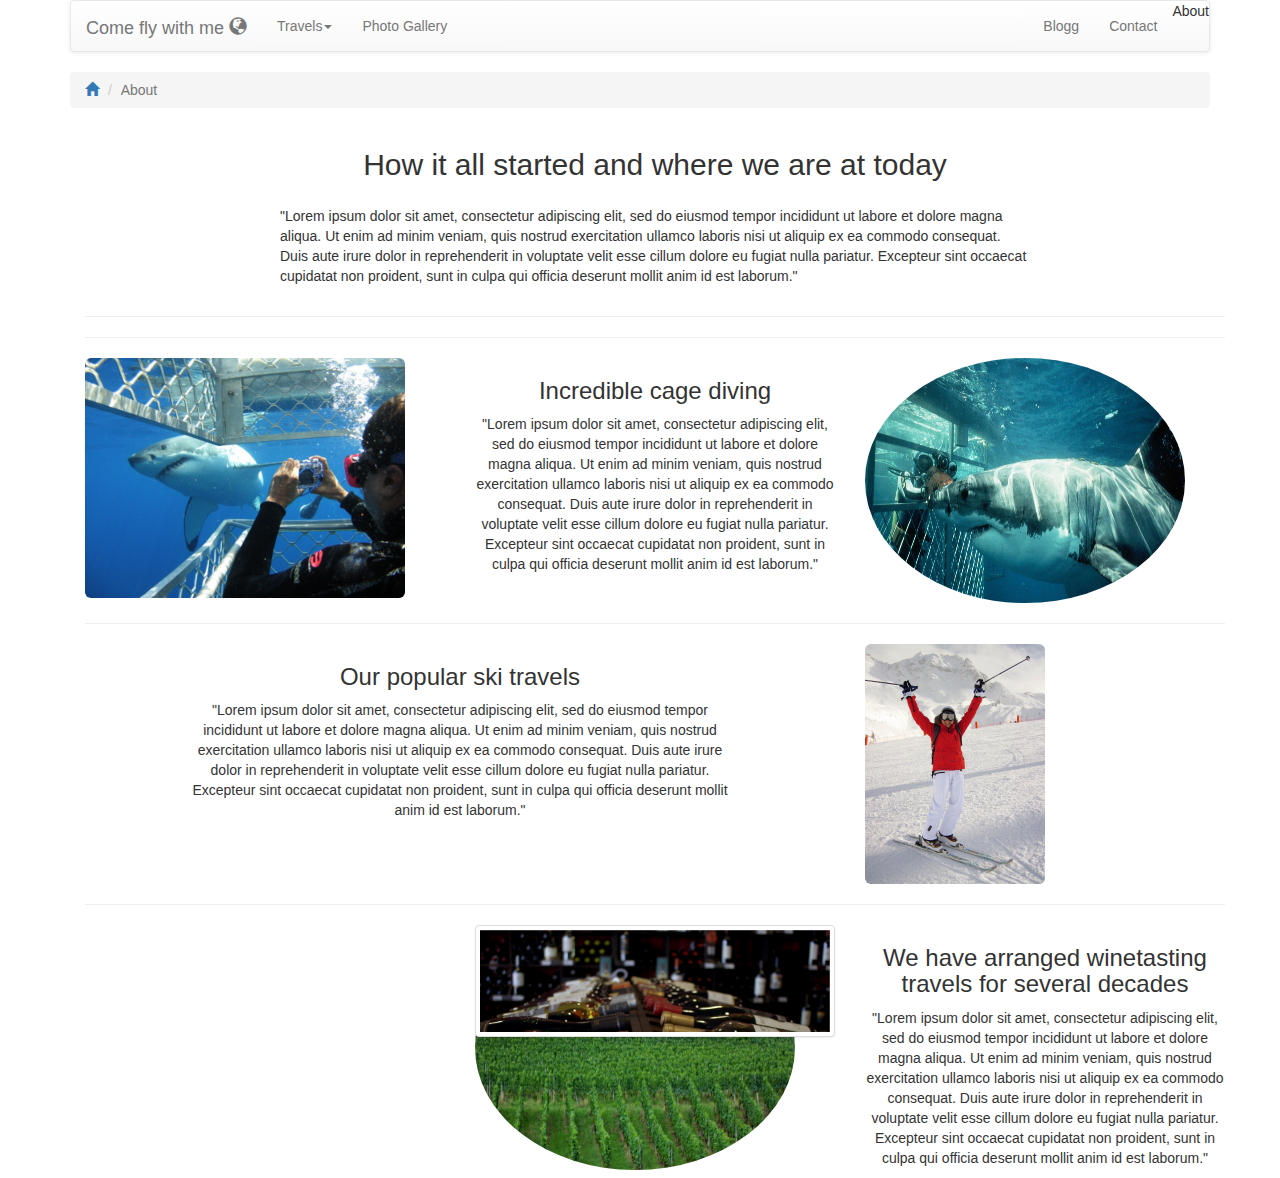
==== travelshop/about.html @ 65b28936 "added text and images" ====
<!DOCTYPE html>
<html lang="en">
<head>
    <meta charset="UTF-8">
    <meta name="Author" content="Vedran,Veronika,Hampus">
    <meta name="Description" content="">
    <meta name="Keywords" content="">
    <link href="css/bootstrap.min.css" rel="stylesheet">
    <link href="css/bootstrap-theme.min.css" rel="stylesheet">
    <link href="about.css" rel="stylesheet">
    <script src="js/jquery-3.2.1.min.js"></script>
    <script src="js/bootstrap.min.js"></script>
    <meta name="viewport" content="width=device-width, initial-scale=1.0">
    <title>About</title>
</head>
<body>

<div class="container">
    <nav class="navbar navbar-default">

        <div class="navbar-header">
            <button type="button" class="navbar-toggle collapsed"
                    data-toggle="collapse"
                    data-target="#navbar-collapse-container"
                    aria-expanded="false">
                <span class="sr-only">Toggle navigation</span>
                <span class="icon-bar"></span>
                <span class="icon-bar"></span>
                <span class="icon-bar"></span>
                <span class="icon-bar"></span>
            </button>

            <a href="index.html"><div class="navbar-brand">Come fly with me <span class="glyphicon glyphicon-globe"></span></div></a>
        </div>

        <div class="collapse navbar-collapse" id="navbar-collapse-container">
            <ul class="nav navbar-nav">

                <li class="dropdown">
                    <a href="#" data-toggle="dropdown">Travels<span class="caret"></span></a>
                    <ul class="dropdown-menu active">
                        <li><a href="alltravels.html">All travels</a></li>
                        <li class="divider"></li>
                        <li class="dropdown-header">Winetasting</li>
                        <li><a href=".html">Italy</a></li>
                        <li><a href=".html">South-Africa</a></li>
                        <li class="divider"></li>
                        <li class="dropdown-header">Adventure</li>
                        <li><a href=".html">Safari in Kenya</a></li>
                        <li><a href=".html">White Shark Cage Diving</a></li>
                        <li class="divider"></li>
                        <li class="dropdown-header">Ski-holiday</li>
                        <li><a href=".html">Aspen</a></li>
                        <li><a href=".html">Chamonix</a></li>
                        <li class="divider"></li>
                        <li class="dropdown-header">Sunshine holiday</li>
                        <li><a href=".html">West Indies</a></li>
                        <li><a href=".html">Maldives</a></li>
                    </ul>
                </li>
                <li><a href="photogallery.html">Photo Gallery</a></li>
            </ul>

            <ul class="nav navbar-nav navbar-right">
                <li><a href="blogg.html">Blogg</a></li>
                <li><a href="contact.html">Contact</a></li>
                <li class="active">About</li>
            </ul>
        </div>
    </nav>

    <ol class="breadcrumb">
        <li><a href="index.html"><span class="glyphicon glyphicon-home"></span></a></li>
        <li class="active">About</li>
    </ol>

    <div class="container">
        <h2 class="text-center">How it all started and where we are at today</h2>
        <div class="row">
            <div class="col-xs-12 col-md-8 col-md-offset-2">
                <p>"Lorem ipsum dolor sit amet, consectetur adipiscing elit,
                    sed do eiusmod tempor incididunt ut labore et dolore magna aliqua.
                    Ut enim ad minim veniam, quis nostrud exercitation ullamco laboris
                    nisi ut aliquip ex ea commodo consequat. Duis aute irure dolor in
                    reprehenderit in voluptate velit esse cillum dolore eu fugiat nulla
                    pariatur. Excepteur sint occaecat cupidatat non proident, sunt in
                    culpa qui officia deserunt mollit anim id est laborum."</p>
            </div>
        </div>
        <hr>
        <hr>
        <div class="row">
            <div class="col-xs-12 col-md-4">
                <img src="images/photogallery/shark-tourism.jpg" class="img-responsive img-rounded">
            </div>
            <div class="col-xs-12 col-md-4 col-md-push-4">
                <img src="images/photogallery/haj.jpg" class="img-responsive img-circle">
            </div>
            <div class="col-xs-12 col-md-4 col-md-pull-4">
                <div class="text-center">
                    <h3>Incredible cage diving</h3>
                    <p> "Lorem ipsum dolor sit amet, consectetur adipiscing elit,
                        sed do eiusmod tempor incididunt ut labore et dolore magna aliqua.
                        Ut enim ad minim veniam, quis nostrud exercitation ullamco laboris
                        nisi ut aliquip ex ea commodo consequat. Duis aute irure dolor in
                        reprehenderit in voluptate velit esse cillum dolore eu fugiat nulla
                        pariatur. Excepteur sint occaecat cupidatat non proident, sunt in
                        culpa qui officia deserunt mollit anim id est laborum."
                    </p>
                </div>
            </div>
        </div>
        <hr>
        <div class="row">
            <div class="col-xs-12 col-md-4 col-md-push-8">
                <img src="images/photogallery/active-15926_1920.jpg" class="img-responsive img-rounded">
            </div>
            <div class="col-xs-12 col-md-6 col-md-pull-3">
                <div class="text-center">
                    <h3>Our popular ski travels</h3>
                    <p> "Lorem ipsum dolor sit amet, consectetur adipiscing elit,
                        sed do eiusmod tempor incididunt ut labore et dolore magna aliqua.
                        Ut enim ad minim veniam, quis nostrud exercitation ullamco laboris
                        nisi ut aliquip ex ea commodo consequat. Duis aute irure dolor in
                        reprehenderit in voluptate velit esse cillum dolore eu fugiat nulla
                        pariatur. Excepteur sint occaecat cupidatat non proident, sunt in
                        culpa qui officia deserunt mollit anim id est laborum."
                    </p>
                </div>
            </div>
        </div>
        <hr>
        <div class="row">
            <div class=" col xs-12 col-md-4 col-md-push-4">
                <img src="images/photogallery/green-2189727_1920.jpg" class="img-responsive img-circle">
            </div>
            <div class="col-xs-12 col-md-4 col-md-4-pull-4">
                <img src="images/photogallery/wine-2933943_1920.jpg" class="img-responsive img-thumbnail">
            </div>
            <div class="col-xs-12 col-md-4">
                <div class="text-center">
                    <h3>We have arranged winetasting travels for several decades</h3>
                    <p> "Lorem ipsum dolor sit amet, consectetur adipiscing elit,
                        sed do eiusmod tempor incididunt ut labore et dolore magna aliqua.
                        Ut enim ad minim veniam, quis nostrud exercitation ullamco laboris
                        nisi ut aliquip ex ea commodo consequat. Duis aute irure dolor in
                        reprehenderit in voluptate velit esse cillum dolore eu fugiat nulla
                        pariatur. Excepteur sint occaecat cupidatat non proident, sunt in
                        culpa qui officia deserunt mollit anim id est laborum."
                    </p>
                </div>
            </div>
        </div>
    </div>
</div>
</body>
</html>
---- travelshop/about.css ----
.img-circle {
    height: 245px;
    width: 320px;
}

.img-rounded {
    height: 240px;
}

h2 {
    margin-bottom: 25px;
}
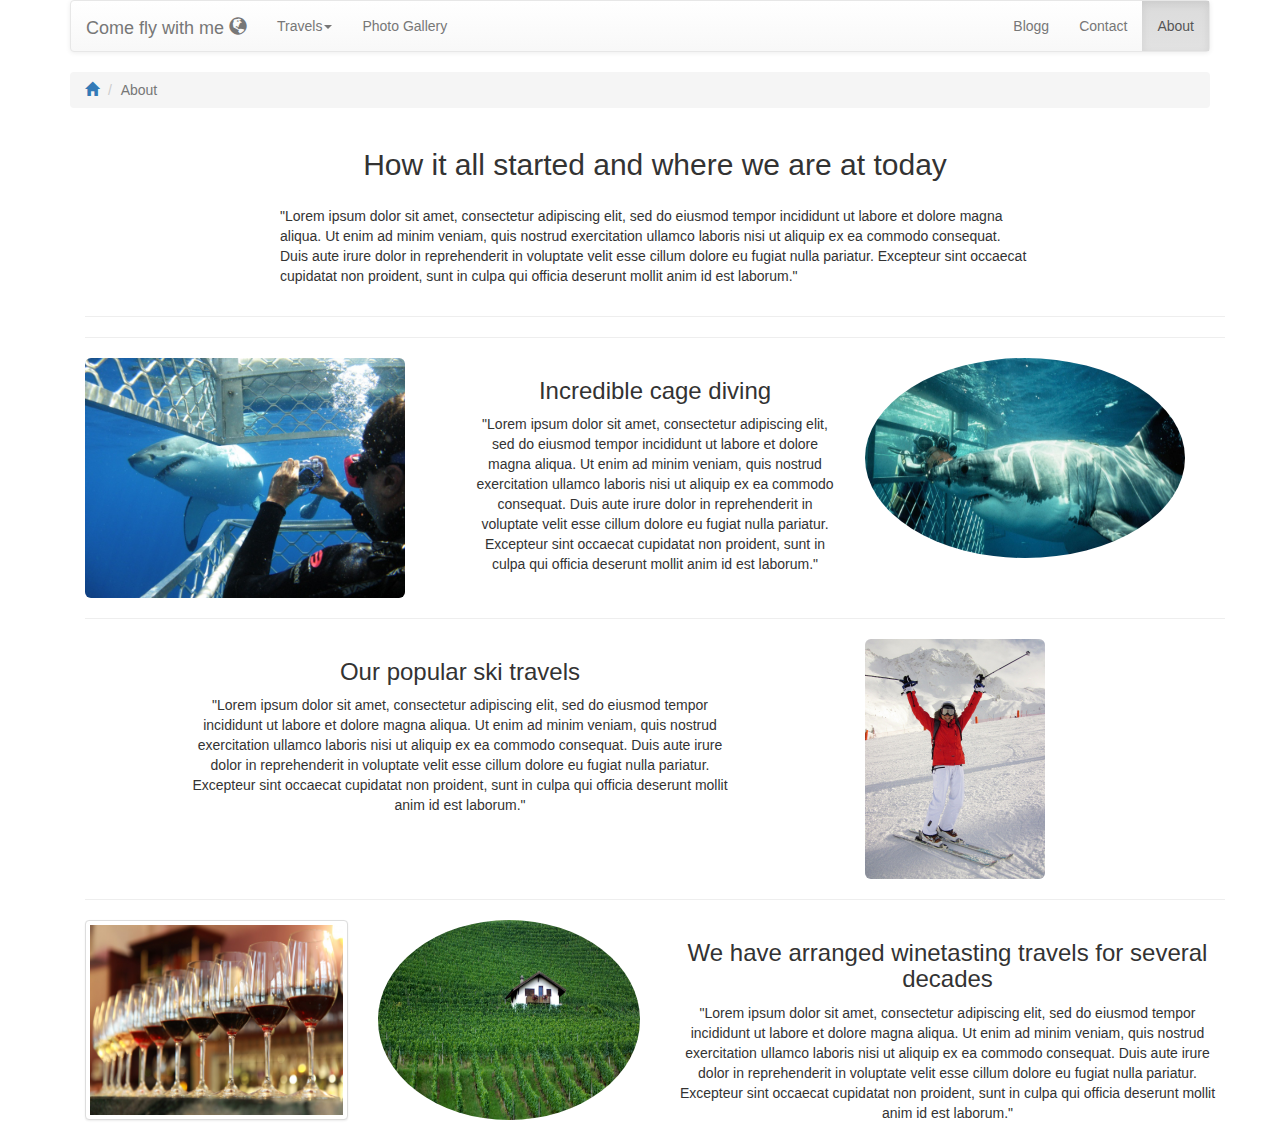
==== commit afe28b9a: "added few changes" ====
--- a/travelshop/about.html
+++ b/travelshop/about.html
@@ -64,7 +64,7 @@
             <ul class="nav navbar-nav navbar-right">
                 <li><a href="blogg.html">Blogg</a></li>
                 <li><a href="contact.html">Contact</a></li>
-                <li class="active">About</li>
+                <li class="active"><a href="about.html">About</a></li>
             </ul>
         </div>
     </nav>
@@ -76,7 +76,7 @@
 
     <div class="container">
         <h2 class="text-center">How it all started and where we are at today</h2>
-        <div class="row">
+        <div class="row hidden-print">
             <div class="col-xs-12 col-md-8 col-md-offset-2">
                 <p>"Lorem ipsum dolor sit amet, consectetur adipiscing elit,
                     sed do eiusmod tempor incididunt ut labore et dolore magna aliqua.
@@ -90,13 +90,13 @@
         <hr>
         <hr>
         <div class="row">
-            <div class="col-xs-12 col-md-4">
+            <div class="col-xs-12 col-sm-4">
                 <img src="images/photogallery/shark-tourism.jpg" class="img-responsive img-rounded">
             </div>
-            <div class="col-xs-12 col-md-4 col-md-push-4">
+            <div class="col-xs-12 col-sm-4 col-sm-push-4">
                 <img src="images/photogallery/haj.jpg" class="img-responsive img-circle">
             </div>
-            <div class="col-xs-12 col-md-4 col-md-pull-4">
+            <div class="col-xs-12 col-sm-4 col-sm-pull-4">
                 <div class="text-center">
                     <h3>Incredible cage diving</h3>
                     <p> "Lorem ipsum dolor sit amet, consectetur adipiscing elit,
@@ -112,10 +112,10 @@
         </div>
         <hr>
         <div class="row">
-            <div class="col-xs-12 col-md-4 col-md-push-8">
+            <div class="col-xs-12 col-sm-4 col-sm-push-8">
                 <img src="images/photogallery/active-15926_1920.jpg" class="img-responsive img-rounded">
             </div>
-            <div class="col-xs-12 col-md-6 col-md-pull-3">
+            <div class="col-xs-12 col-sm-6 col-sm-pull-3">
                 <div class="text-center">
                     <h3>Our popular ski travels</h3>
                     <p> "Lorem ipsum dolor sit amet, consectetur adipiscing elit,
@@ -131,13 +131,13 @@
         </div>
         <hr>
         <div class="row">
-            <div class=" col xs-12 col-md-4 col-md-push-4">
+            <div class="col xs-12 col-sm-3 col-sm-push-3">
                 <img src="images/photogallery/green-2189727_1920.jpg" class="img-responsive img-circle">
             </div>
-            <div class="col-xs-12 col-md-4 col-md-4-pull-4">
-                <img src="images/photogallery/wine-2933943_1920.jpg" class="img-responsive img-thumbnail">
+            <div class="col-xs-12 col-sm-3 col-sm-pull-3">
+                <img src="images/photogallery/wine-tasting.jpeg" class="img-responsive img-thumbnail">
             </div>
-            <div class="col-xs-12 col-md-4">
+            <div class="col-sm-12 col-sm-6">
                 <div class="text-center">
                     <h3>We have arranged winetasting travels for several decades</h3>
                     <p> "Lorem ipsum dolor sit amet, consectetur adipiscing elit,
--- a/travelshop/about.css
+++ b/travelshop/about.css
@@ -1,5 +1,5 @@
 .img-circle {
-    height: 245px;
+    height: 200px;
     width: 320px;
 }
 
@@ -11,4 +11,7 @@
     margin-bottom: 25px;
 }
 
+.img-thumbnail {
+    height: 200px;
+}
 
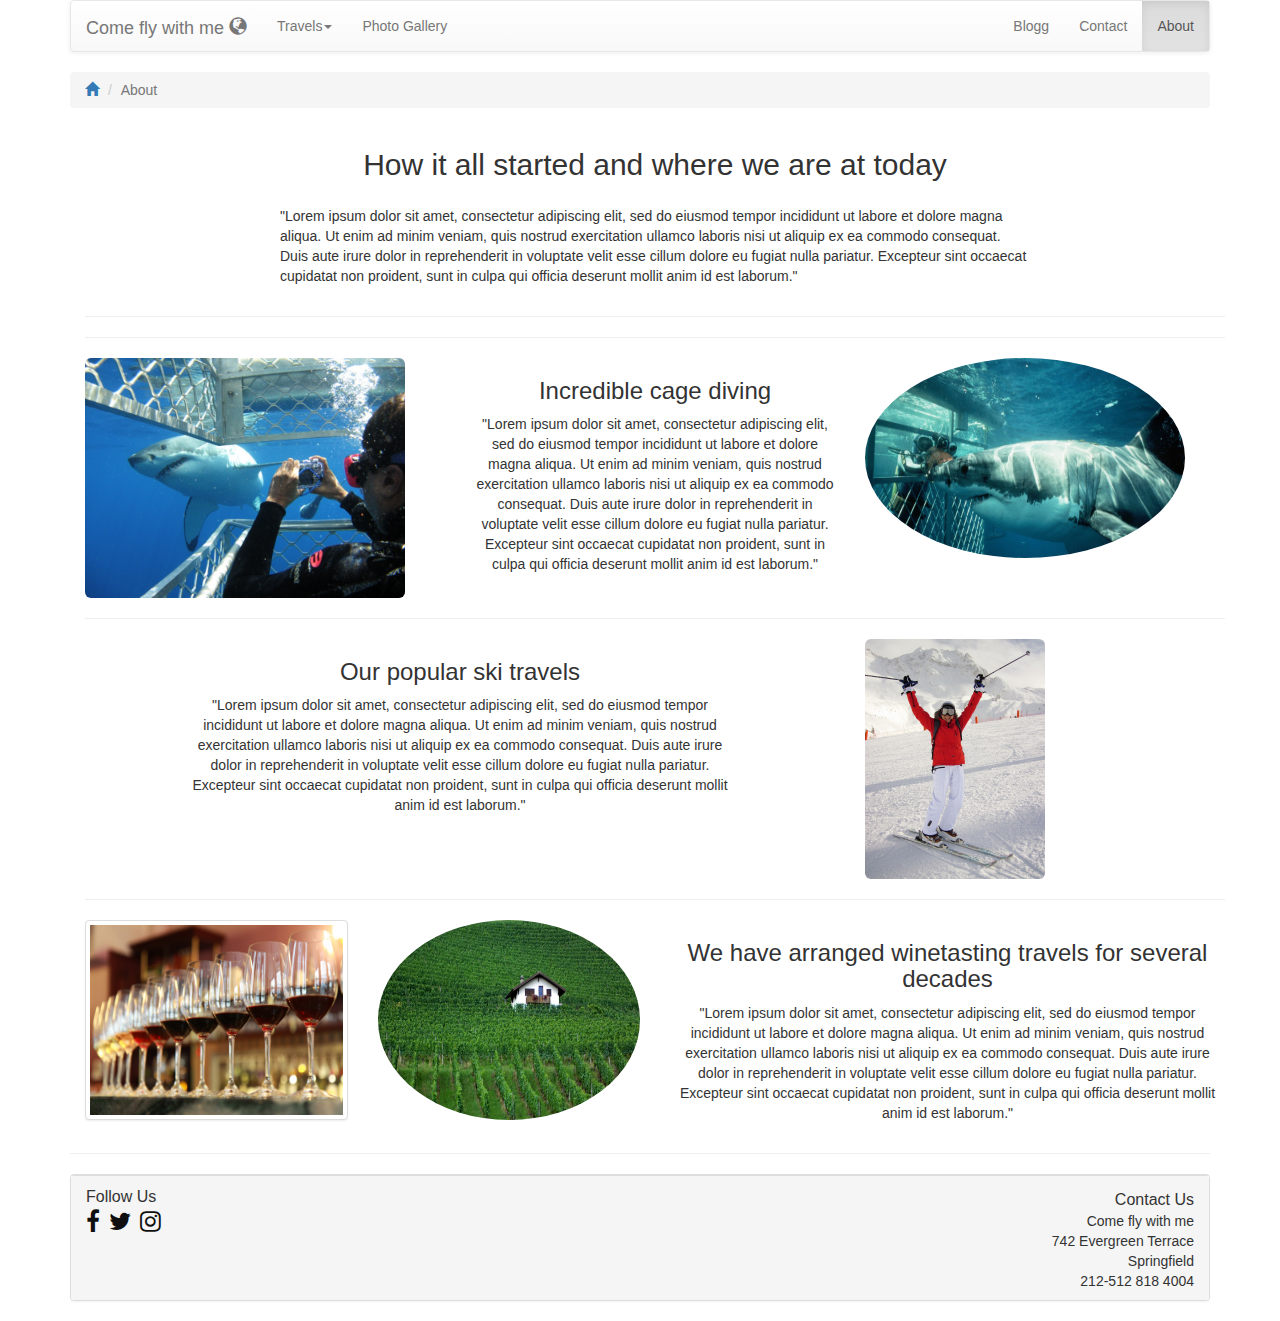
==== commit b690513f: "some small fixes" ====
--- a/travelshop/about.html
+++ b/travelshop/about.html
@@ -8,6 +8,7 @@
     <link href="css/bootstrap.min.css" rel="stylesheet">
     <link href="css/bootstrap-theme.min.css" rel="stylesheet">
     <link href="about.css" rel="stylesheet">
+    <link rel="stylesheet" href="https://cdnjs.cloudflare.com/ajax/libs/font-awesome/4.7.0/css/font-awesome.min.css">
     <script src="js/jquery-3.2.1.min.js"></script>
     <script src="js/bootstrap.min.js"></script>
     <meta name="viewport" content="width=device-width, initial-scale=1.0">
@@ -152,6 +153,35 @@
             </div>
         </div>
     </div>
+    <hr>
 </div>
+
+
+
+<footer>
+    <div class="container">
+        <div class="row">
+            <div class="col-xs-12">
+                <div class="panel panel-default">
+                    <div class="panel-footer">
+                        <div class="panel-title">Follow Us</div>
+                        <a href="#" class="fa fa-facebook"></a>
+                        <a href="#" class="fa fa-twitter"></a>
+                        <a href="#" class="fa fa-instagram"></a>
+                        <div id="contact-us"><div class="panel-title text-right">Contact Us</div>
+                            <ul class="text-right">
+                                <li>Come fly with me</li>
+                                <li>742 Evergreen Terrace</li>
+                                <li>Springfield</li>
+                                <li>212-512 818 4004</li>
+                            </ul></div>
+                    </div>
+                </div>
+
+            </div>
+        </div>
+    </div>
+</footer>
+
 </body>
 </html>--- a/travelshop/about.css
+++ b/travelshop/about.css
@@ -15,3 +15,27 @@
     height: 200px;
 }
 
+a.fa{
+    text-decoration: none;
+    color: #0f0f0f;
+}
+div.panel-footer{
+    height: 125px;
+
+}
+ul{
+    list-style-type: none;
+}
+#contact-us{
+    margin-top: -46px;
+
+}
+a.fa{
+    font-size:x-large;
+}
+a.fa.fa-twitter{
+    margin-left: 5px;
+}
+a.fa.fa-instagram{
+    margin-left: 5px;
+}
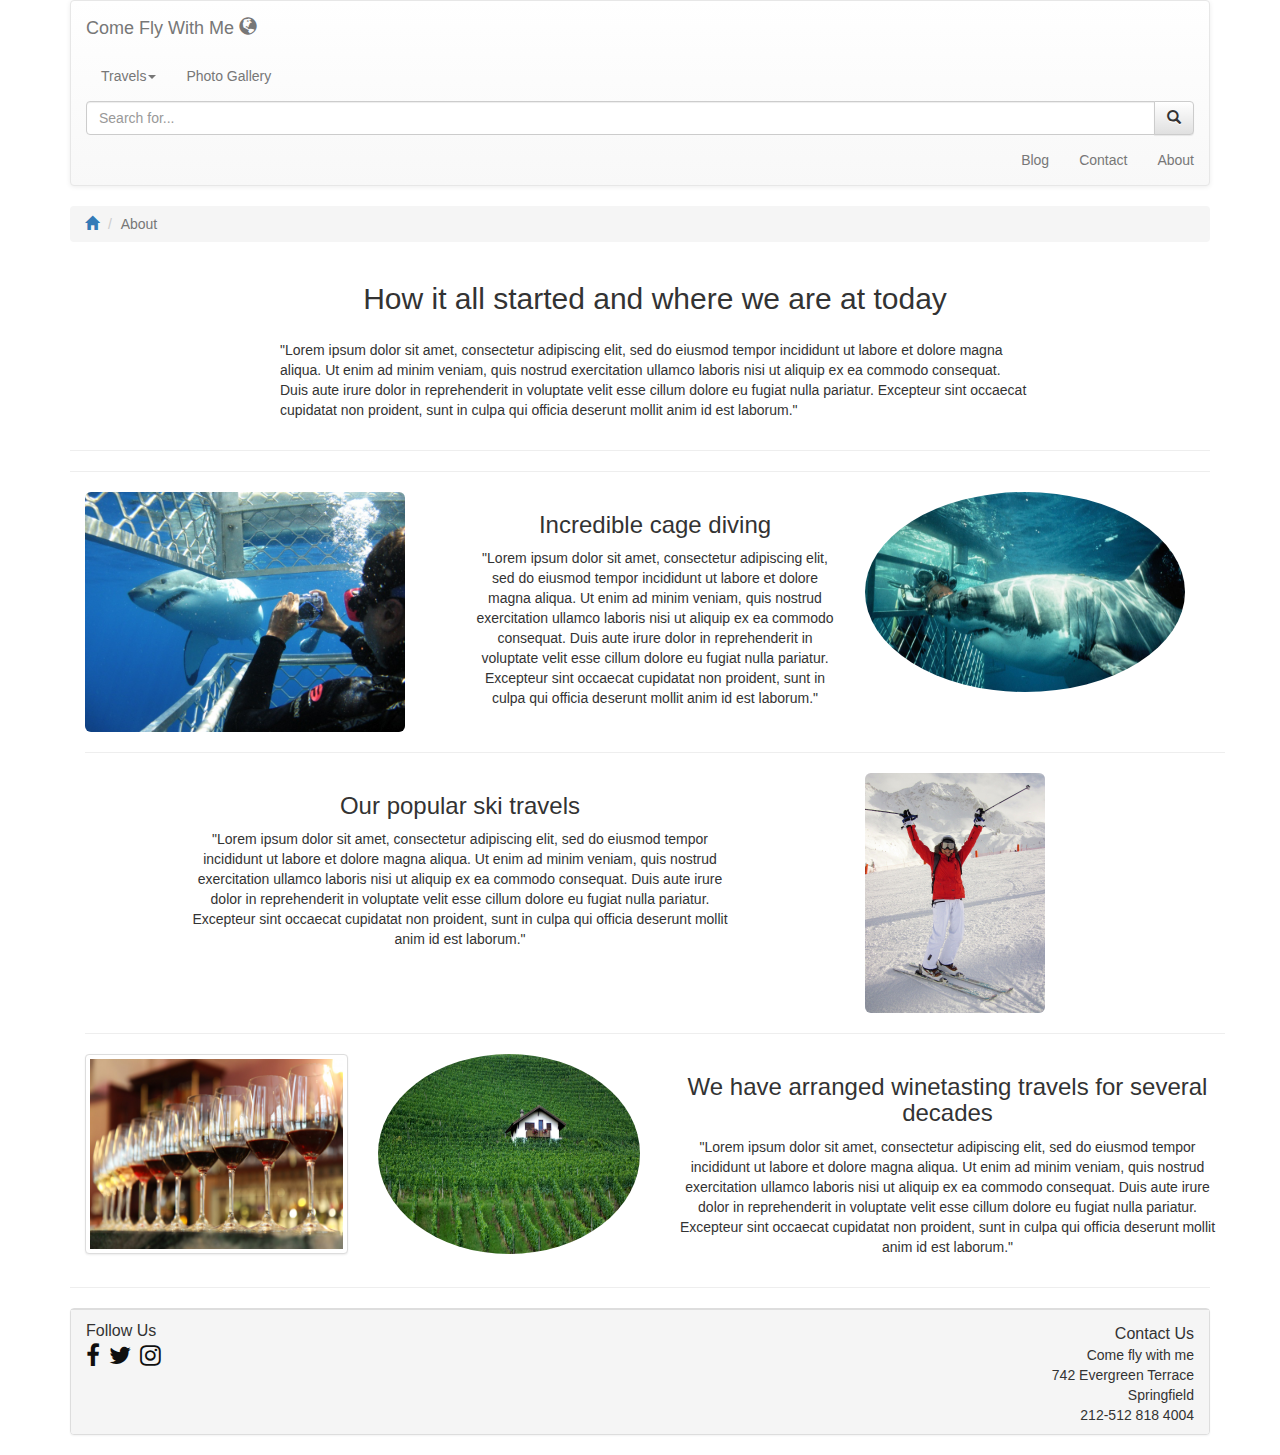
==== commit 2f559f32: "redigerat" ====
--- a/travelshop/about.html
+++ b/travelshop/about.html
@@ -3,8 +3,9 @@
 <head>
     <meta charset="UTF-8">
     <meta name="Author" content="Vedran,Veronika,Hampus">
-    <meta name="Description" content="">
-    <meta name="Keywords" content="">
+    <meta name="Description" content="About the company Come fly with me, how it all started and what we can offer.">
+    <meta name="Keywords" content="Come fly with me, travel services, winetasting, cagediving, ski travels, sun, Italy,
+    great white, adventure travels">
     <link href="css/bootstrap.min.css" rel="stylesheet">
     <link href="css/bootstrap-theme.min.css" rel="stylesheet">
     <link href="about.css" rel="stylesheet">
@@ -31,42 +32,60 @@
                 <span class="icon-bar"></span>
             </button>
 
-            <a href="index.html"><div class="navbar-brand">Come fly with me <span class="glyphicon glyphicon-globe"></span></div></a>
+            <a href="index.html"><div class="navbar-brand">Come Fly With Me <span class="glyphicon glyphicon-globe"></span></div></a>
         </div>
 
         <div class="collapse navbar-collapse" id="navbar-collapse-container">
             <ul class="nav navbar-nav">
-
                 <li class="dropdown">
                     <a href="#" data-toggle="dropdown">Travels<span class="caret"></span></a>
                     <ul class="dropdown-menu active">
                         <li><a href="alltravels.html">All travels</a></li>
                         <li class="divider"></li>
                         <li class="dropdown-header">Winetasting</li>
-                        <li><a href=".html">Italy</a></li>
-                        <li><a href=".html">South-Africa</a></li>
+                        <li><a href="Italy.html">Italy</a></li>
+                        <li><a href="South-Africa.html">South-Africa</a></li>
                         <li class="divider"></li>
                         <li class="dropdown-header">Adventure</li>
-                        <li><a href=".html">Safari in Kenya</a></li>
-                        <li><a href=".html">White Shark Cage Diving</a></li>
+                        <li><a href="SafariinKenya.html">Safari in Kenya</a></li>
+                        <li><a href="WhiteSharkCageDiving.html">White Shark Cage Diving</a></li>
                         <li class="divider"></li>
                         <li class="dropdown-header">Ski-holiday</li>
-                        <li><a href=".html">Aspen</a></li>
-                        <li><a href=".html">Chamonix</a></li>
+                        <li><a href="Aspen.html">Aspen</a></li>
+                        <li><a href="Chamonix.html">Chamonix</a></li>
                         <li class="divider"></li>
                         <li class="dropdown-header">Sunshine holiday</li>
-                        <li><a href=".html">West Indies</a></li>
-                        <li><a href=".html">Maldives</a></li>
+                        <li><a href="Westindies.html">West Indies</a></li>
+                        <li><a href="Maldives.html">Maldives</a></li>
                     </ul>
                 </li>
                 <li><a href="photogallery.html">Photo Gallery</a></li>
+                <li><div class="input-group hidden-xs hidden-sm visible-md-lg" id="search-for">
+                    <input type="text" class="form-control" placeholder="Search for...">
+                    <span class="input-group-btn">
+                    <button class="btn btn-default" type="button">
+                        <span class="glyphicon glyphicon-search"></span>
+                    </button>
+                </span>
+                </div></li>
+
+                <li class=" visible-xs"><div class="input-group" id="search-fore">
+                    <input type="text" class="form-control" placeholder="Search for...">
+                    <span class="input-group-btn">
+                    <button class="btn btn-default" type="button">
+                        <span class="glyphicon glyphicon-search"></span>
+                    </button>
+                </span>
+                </div></li>
+
             </ul>
 
             <ul class="nav navbar-nav navbar-right">
-                <li><a href="blogg.html">Blogg</a></li>
+                <li><a href="blogg.html">Blog</a></li>
                 <li><a href="contact.html">Contact</a></li>
-                <li class="active"><a href="about.html">About</a></li>
+                <li><a href="about.html">About</a></li>
             </ul>
+
         </div>
     </nav>
 
@@ -78,7 +97,7 @@
     <div class="container">
         <h2 class="text-center">How it all started and where we are at today</h2>
         <div class="row hidden-print">
-            <div class="col-xs-12 col-md-8 col-md-offset-2">
+            <div class="col-md-8 col-md-offset-2">
                 <p>"Lorem ipsum dolor sit amet, consectetur adipiscing elit,
                     sed do eiusmod tempor incididunt ut labore et dolore magna aliqua.
                     Ut enim ad minim veniam, quis nostrud exercitation ullamco laboris
@@ -88,16 +107,18 @@
                     culpa qui officia deserunt mollit anim id est laborum."</p>
             </div>
         </div>
-        <hr>
-        <hr>
-        <div class="row">
-            <div class="col-xs-12 col-sm-4">
+    </div>
+        <hr>
+        <hr>
+    <div class="container">
+        <div class="row">
+            <div class="col-xs-12 col-md-4">
                 <img src="images/photogallery/shark-tourism.jpg" class="img-responsive img-rounded">
             </div>
-            <div class="col-xs-12 col-sm-4 col-sm-push-4">
+            <div class="col-xs-12 col-md-4 col-md-push-4">
                 <img src="images/photogallery/haj.jpg" class="img-responsive img-circle">
             </div>
-            <div class="col-xs-12 col-sm-4 col-sm-pull-4">
+            <div class="col-xs-12 col-md-4 col-md-pull-4">
                 <div class="text-center">
                     <h3>Incredible cage diving</h3>
                     <p> "Lorem ipsum dolor sit amet, consectetur adipiscing elit,
@@ -113,10 +134,10 @@
         </div>
         <hr>
         <div class="row">
-            <div class="col-xs-12 col-sm-4 col-sm-push-8">
+            <div class="col-xs-12 col-md-4 col-md-push-8">
                 <img src="images/photogallery/active-15926_1920.jpg" class="img-responsive img-rounded">
             </div>
-            <div class="col-xs-12 col-sm-6 col-sm-pull-3">
+            <div class="col-xs-12 col-md-6 col-md-pull-3">
                 <div class="text-center">
                     <h3>Our popular ski travels</h3>
                     <p> "Lorem ipsum dolor sit amet, consectetur adipiscing elit,
@@ -132,13 +153,13 @@
         </div>
         <hr>
         <div class="row">
-            <div class="col xs-12 col-sm-3 col-sm-push-3">
+            <div class="col xs-12 col-md-3 col-md-push-3">
                 <img src="images/photogallery/green-2189727_1920.jpg" class="img-responsive img-circle">
             </div>
-            <div class="col-xs-12 col-sm-3 col-sm-pull-3">
+            <div class="col-xs-12 col-md-3 col-md-pull-3">
                 <img src="images/photogallery/wine-tasting.jpeg" class="img-responsive img-thumbnail">
             </div>
-            <div class="col-sm-12 col-sm-6">
+            <div class="col-xs-12 col-md-6">
                 <div class="text-center">
                     <h3>We have arranged winetasting travels for several decades</h3>
                     <p> "Lorem ipsum dolor sit amet, consectetur adipiscing elit,
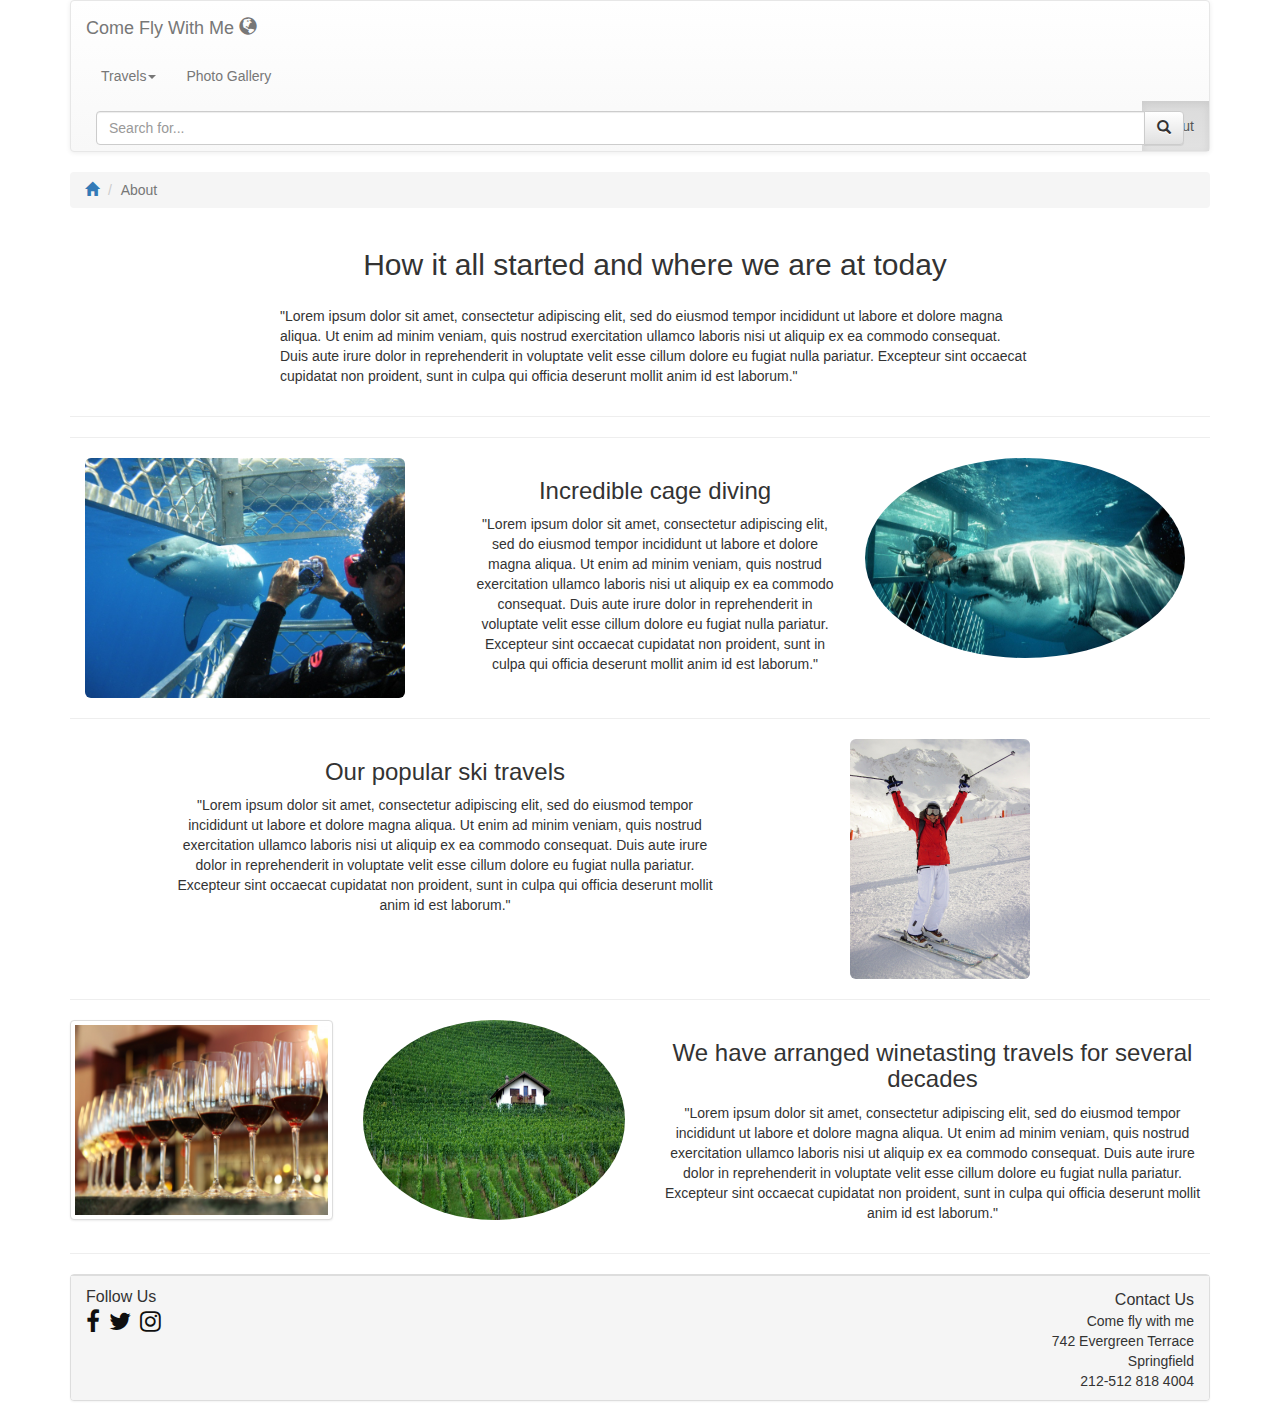
==== commit 1339d042: "editing columns" ====
--- a/travelshop/about.html
+++ b/travelshop/about.html
@@ -83,7 +83,7 @@
             <ul class="nav navbar-nav navbar-right">
                 <li><a href="blogg.html">Blog</a></li>
                 <li><a href="contact.html">Contact</a></li>
-                <li><a href="about.html">About</a></li>
+                <li class="active"><a href="about.html">About</a></li>
             </ul>
 
         </div>
@@ -108,8 +108,8 @@
             </div>
         </div>
     </div>
-        <hr>
-        <hr>
+    <hr>
+    <hr>
     <div class="container">
         <div class="row">
             <div class="col-xs-12 col-md-4">
@@ -132,6 +132,7 @@
                 </div>
             </div>
         </div>
+    </div>
         <hr>
         <div class="row">
             <div class="col-xs-12 col-md-4 col-md-push-8">
@@ -173,7 +174,6 @@
                 </div>
             </div>
         </div>
-    </div>
     <hr>
 </div>
 
--- a/travelshop/about.css
+++ b/travelshop/about.css
@@ -1,3 +1,17 @@
+#search-for{
+    margin: 10px;
+}
+
+div#search-for.input-group.hidden-xs.hidden-sm.visible-md-lg{
+    margin-bottom: -50px;
+}
+
+#search-fore{
+    margin: 10px;
+
+
+}
+
 .img-circle {
     height: 200px;
     width: 320px;
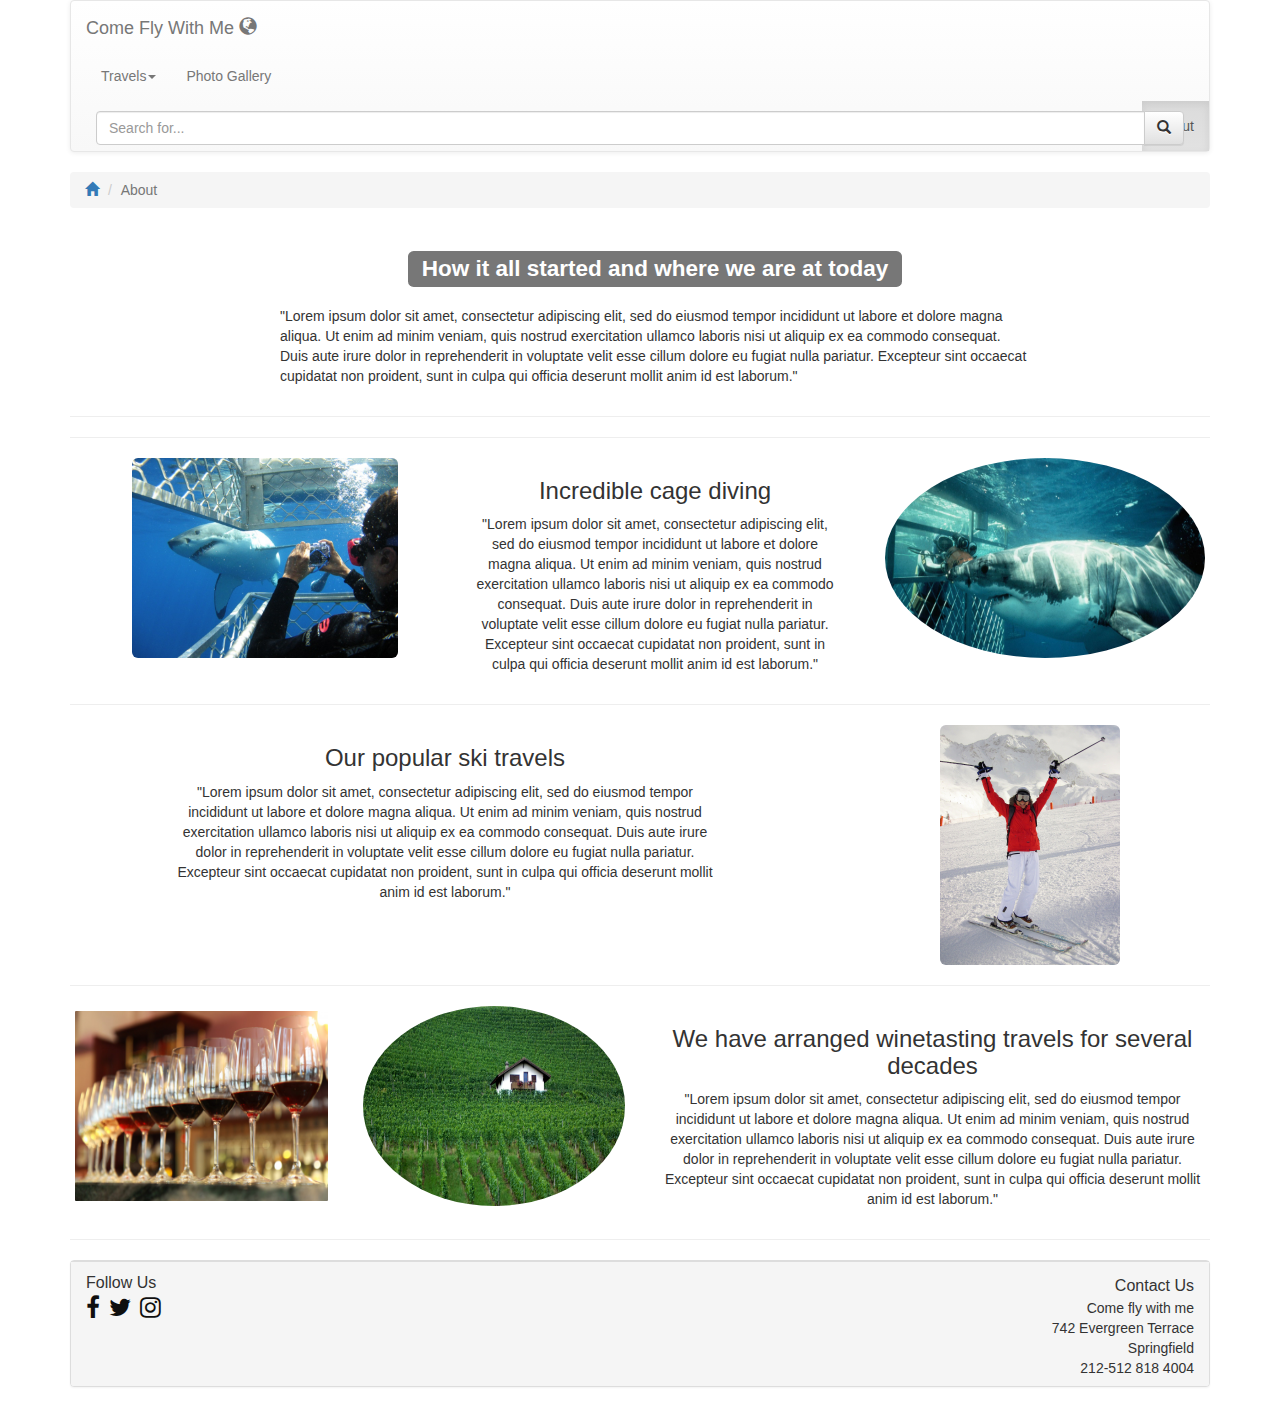
==== commit 65250940: "edited pictures etc" ====
--- a/travelshop/about.html
+++ b/travelshop/about.html
@@ -95,7 +95,8 @@
     </ol>
 
     <div class="container">
-        <h2 class="text-center">How it all started and where we are at today</h2>
+        <h2 class="visible-sm-md-lg hidden-xs text-center"><span class="label label-default">How it all started and where we are at today</span></h2>
+        <h2 class="visible-xs hidden-sm-md-lg text-center">How it all started and where we are at today</h2>
         <div class="row hidden-print">
             <div class="col-md-8 col-md-offset-2">
                 <p>"Lorem ipsum dolor sit amet, consectetur adipiscing elit,
@@ -113,10 +114,10 @@
     <div class="container">
         <div class="row">
             <div class="col-xs-12 col-md-4">
-                <img src="images/photogallery/shark-tourism.jpg" class="img-responsive img-rounded">
+                <img src="images/photogallery/about/shark-tourism.jpg" class="img-responsive img-rounded" id="shark">
             </div>
             <div class="col-xs-12 col-md-4 col-md-push-4">
-                <img src="images/photogallery/haj.jpg" class="img-responsive img-circle">
+                <img src="images/photogallery/about/haj.jpg" class="img-responsive img-circle">
             </div>
             <div class="col-xs-12 col-md-4 col-md-pull-4">
                 <div class="text-center">
@@ -136,7 +137,7 @@
         <hr>
         <div class="row">
             <div class="col-xs-12 col-md-4 col-md-push-8">
-                <img src="images/photogallery/active-15926_1920.jpg" class="img-responsive img-rounded">
+                <img src="images/photogallery/about/active-15926_1920.jpg" class="img-responsive img-rounded">
             </div>
             <div class="col-xs-12 col-md-6 col-md-pull-3">
                 <div class="text-center">
@@ -155,10 +156,10 @@
         <hr>
         <div class="row">
             <div class="col xs-12 col-md-3 col-md-push-3">
-                <img src="images/photogallery/green-2189727_1920.jpg" class="img-responsive img-circle">
+                <img src="images/photogallery/about/green-2189727_1920.jpg" class="img-responsive img-circle">
             </div>
             <div class="col-xs-12 col-md-3 col-md-pull-3">
-                <img src="images/photogallery/wine-tasting.jpeg" class="img-responsive img-thumbnail">
+                <img src="images/photogallery/about/wine-tasting.jpeg" class="img-responsive img-rounded" id="wine">
             </div>
             <div class="col-xs-12 col-md-6">
                 <div class="text-center">
--- a/travelshop/about.css
+++ b/travelshop/about.css
@@ -15,19 +15,30 @@
 .img-circle {
     height: 200px;
     width: 320px;
+    margin: 0 auto;
 }
 
 .img-rounded {
     height: 240px;
+    margin: 0 auto;
 }
+
+#wine {
+    height: 200px;
+    margin: 0 auto;
+    border: solid 5px white;
+}
+
+#shark {
+    height: 200px;
+    margin-bottom: 5px;
+}
+
 
 h2 {
     margin-bottom: 25px;
 }
 
-.img-thumbnail {
-    height: 200px;
-}
 
 a.fa{
     text-decoration: none;
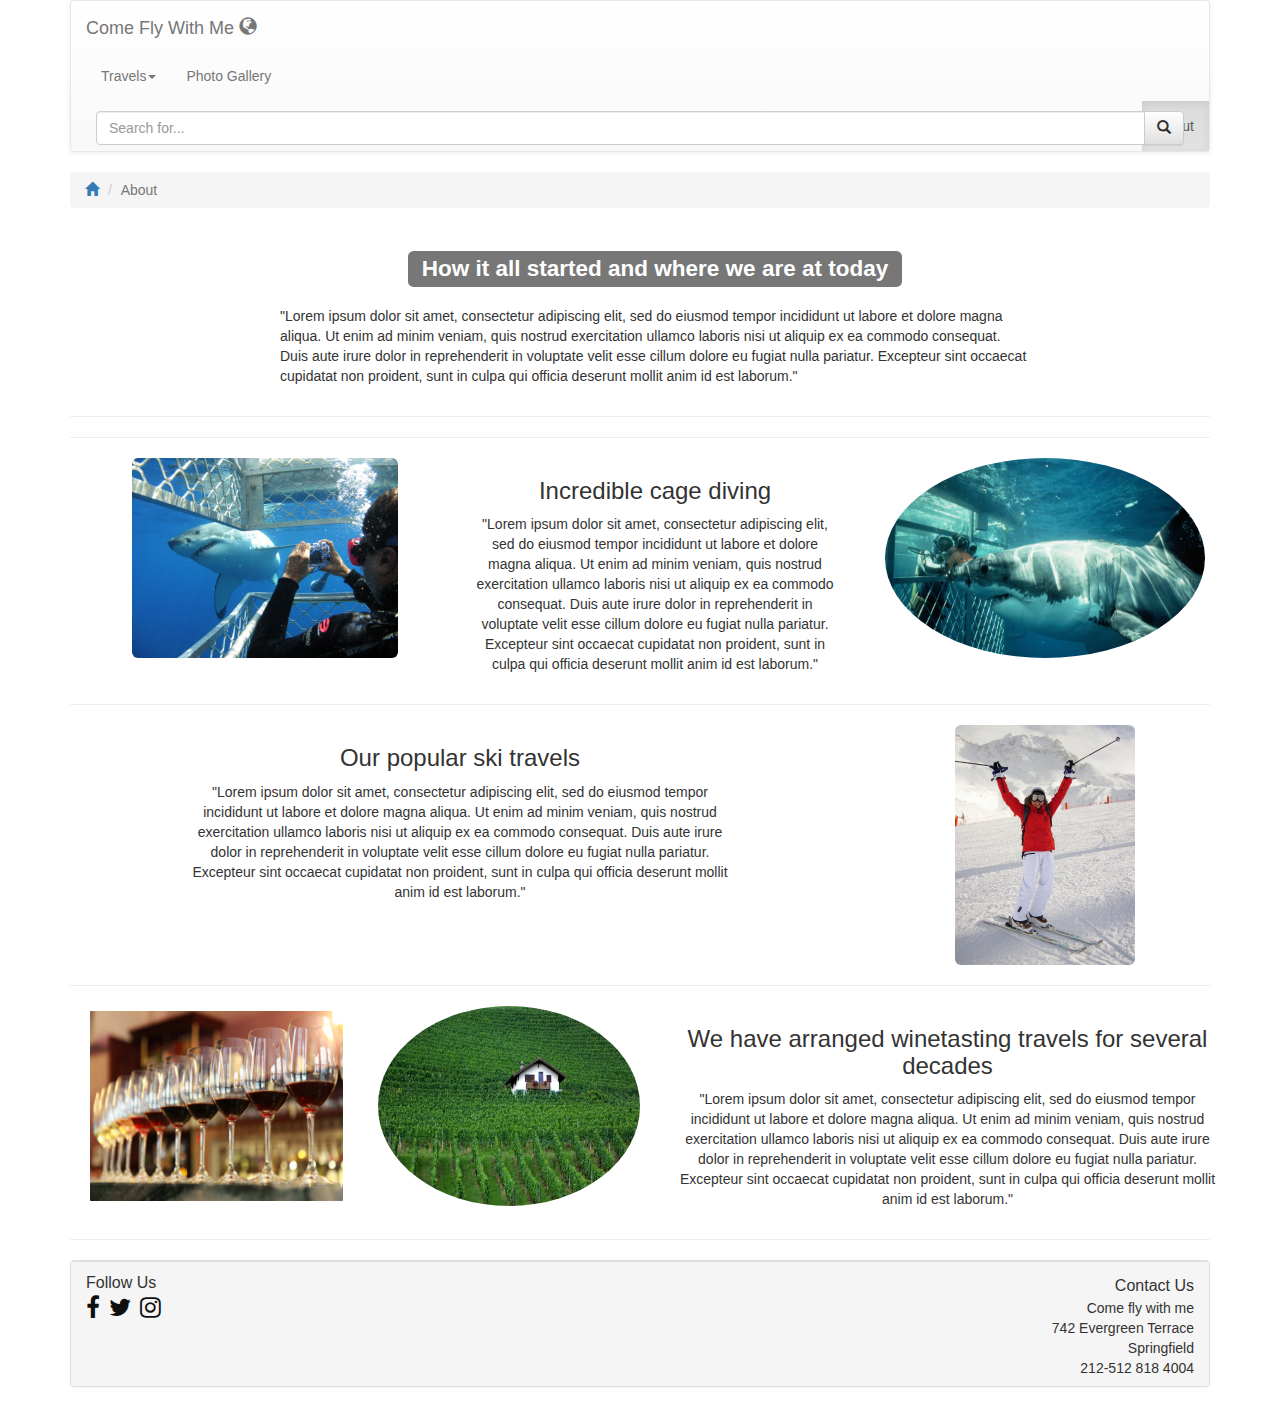
==== commit 9f04e40a: "redigerat diverse" ====
--- a/travelshop/about.html
+++ b/travelshop/about.html
@@ -13,6 +13,7 @@
     <script src="js/jquery-3.2.1.min.js"></script>
     <script src="js/bootstrap.min.js"></script>
     <meta name="viewport" content="width=device-width, initial-scale=1.0">
+    <link rel="icon" type="image/ico" href="images/favicomatic(1)/favicon.ico"/>
     <title>About</title>
 </head>
 <body>
@@ -134,7 +135,8 @@
             </div>
         </div>
     </div>
-        <hr>
+    <hr>
+    <div class="container">
         <div class="row">
             <div class="col-xs-12 col-md-4 col-md-push-8">
                 <img src="images/photogallery/about/active-15926_1920.jpg" class="img-responsive img-rounded">
@@ -153,7 +155,9 @@
                 </div>
             </div>
         </div>
-        <hr>
+    </div>
+    <hr>
+    <div class="container">
         <div class="row">
             <div class="col xs-12 col-md-3 col-md-push-3">
                 <img src="images/photogallery/about/green-2189727_1920.jpg" class="img-responsive img-circle">
@@ -175,6 +179,7 @@
                 </div>
             </div>
         </div>
+    </div>
     <hr>
 </div>
 
